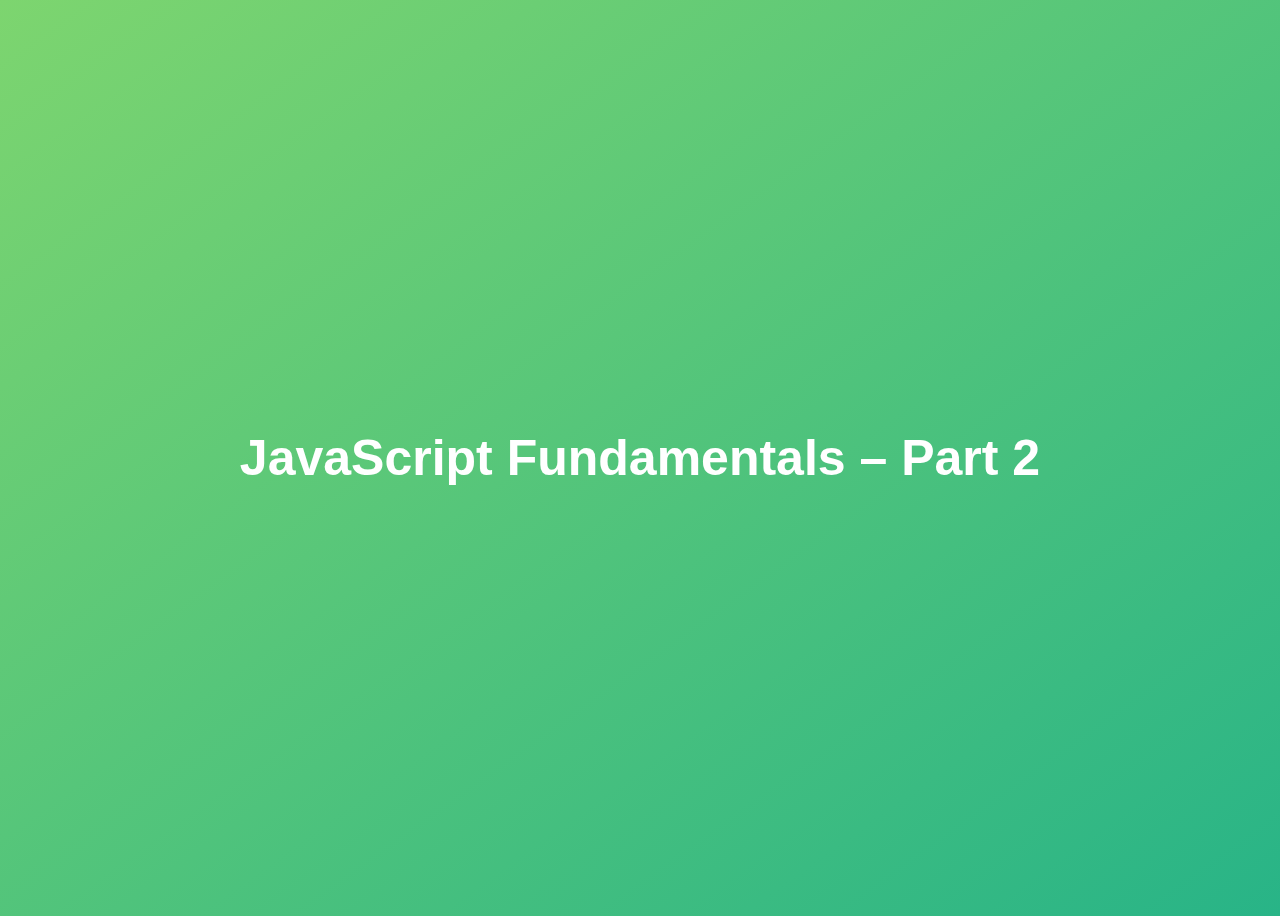
==== index.html @ 42139d8f "added all js fundamentals sandbox" ====
<!DOCTYPE html>
<html lang="en">
  <head>
    <meta charset="UTF-8" />
    <meta name="viewport" content="width=device-width, initial-scale=1.0" />
    <meta http-equiv="X-UA-Compatible" content="ie=edge" />
    <title>JavaScript Fundamentals – Part 2</title>
    <style>
      body {
        height: 100vh;
        display: flex;
        align-items: center;
        background: linear-gradient(to top left, #28b487, #7dd56f);
      }
      h1 {
        font-family: sans-serif;
        font-size: 50px;
        line-height: 1.3;
        width: 100%;
        padding: 30px;
        text-align: center;
        color: white;
      }
    </style>
  </head>
  <body>
    <h1>JavaScript Fundamentals – Part 2</h1>
    <script src="script.js"></script>
  </body>
</html>
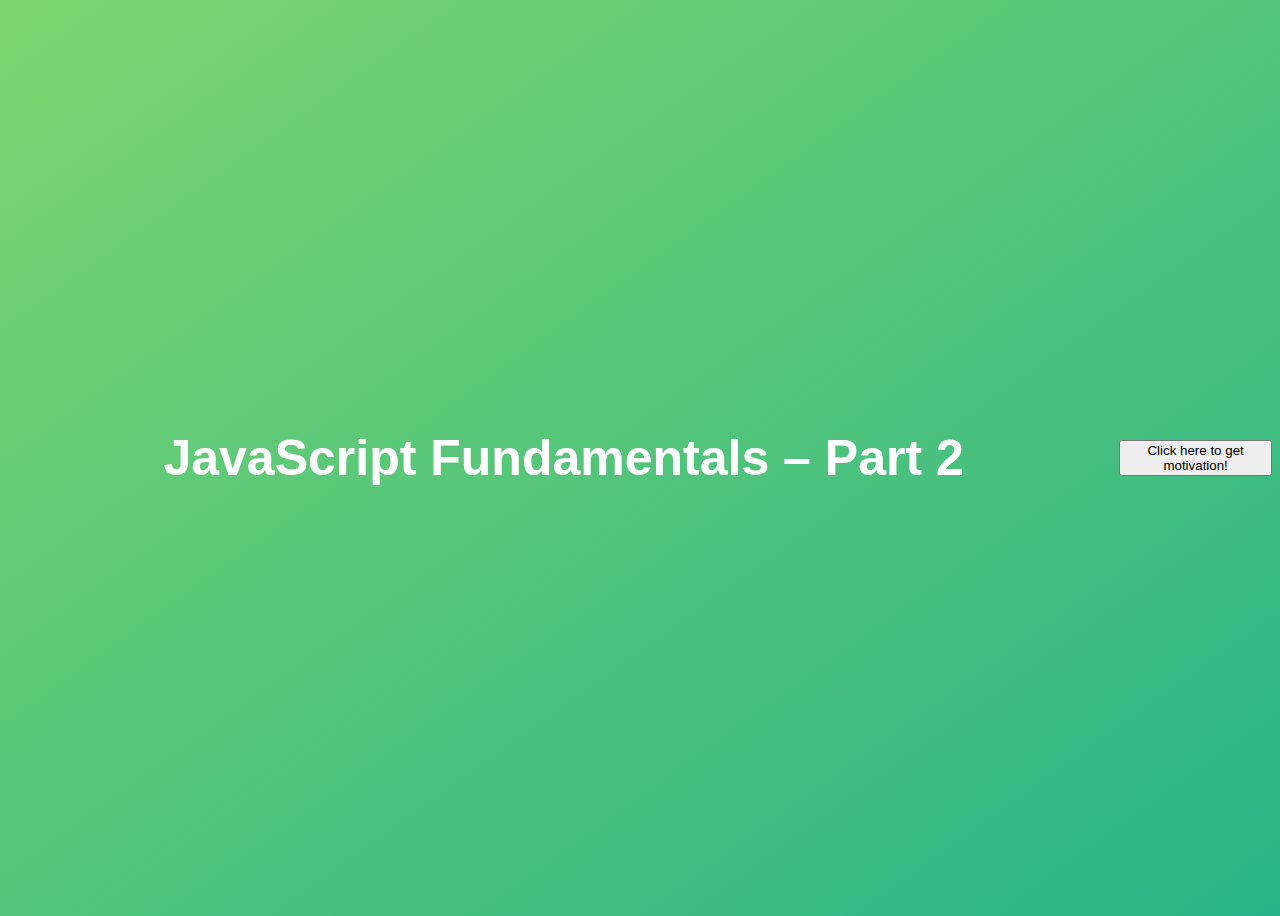
==== commit 1f38bba9: "added some COlt examples" ====
--- a/index.html
+++ b/index.html
@@ -25,6 +25,9 @@
   </head>
   <body>
     <h1>JavaScript Fundamentals – Part 2</h1>
+    <button>Click here to get motivation!</button>
     <script src="script.js"></script>
+    <script src="assignments.js"></script>
+    <script src="codewars.js"></script>
   </body>
 </html>
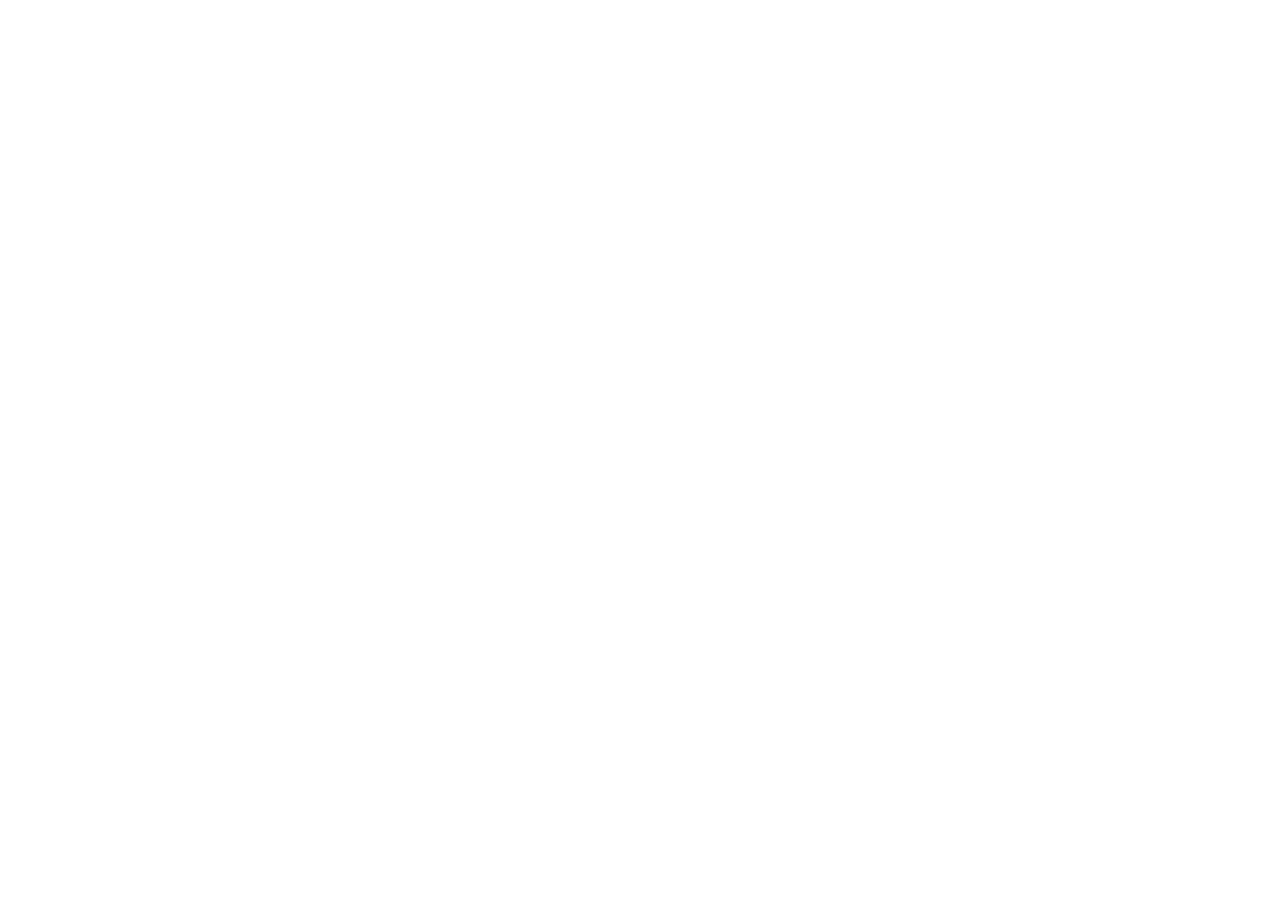
==== commit 28c01607: "added index file for NBA task" ====
--- a/index.html
+++ b/index.html
@@ -1,33 +1,17 @@
 <!DOCTYPE html>
 <html lang="en">
-  <head>
-    <meta charset="UTF-8" />
-    <meta name="viewport" content="width=device-width, initial-scale=1.0" />
-    <meta http-equiv="X-UA-Compatible" content="ie=edge" />
-    <title>JavaScript Fundamentals – Part 2</title>
-    <style>
-      body {
-        height: 100vh;
-        display: flex;
-        align-items: center;
-        background: linear-gradient(to top left, #28b487, #7dd56f);
-      }
-      h1 {
-        font-family: sans-serif;
-        font-size: 50px;
-        line-height: 1.3;
-        width: 100%;
-        padding: 30px;
-        text-align: center;
-        color: white;
-      }
-    </style>
-  </head>
-  <body>
-    <h1>JavaScript Fundamentals – Part 2</h1>
-    <button>Click here to get motivation!</button>
-    <script src="script.js"></script>
-    <script src="assignments.js"></script>
-    <script src="codewars.js"></script>
-  </body>
-</html>
+
+<head>
+  <meta charset="UTF-8">
+  <meta name="viewport" content="width=device-width, initial-scale=1.0">
+  <meta http-equiv="X-UA-Compatible" content="ie=edge">
+  <title>NBA Score Table</title>
+  <link rel="stylesheet" href="app.css">
+</head>
+
+<body>
+
+  <script src="app.js"></script>
+</body>
+
+</html>